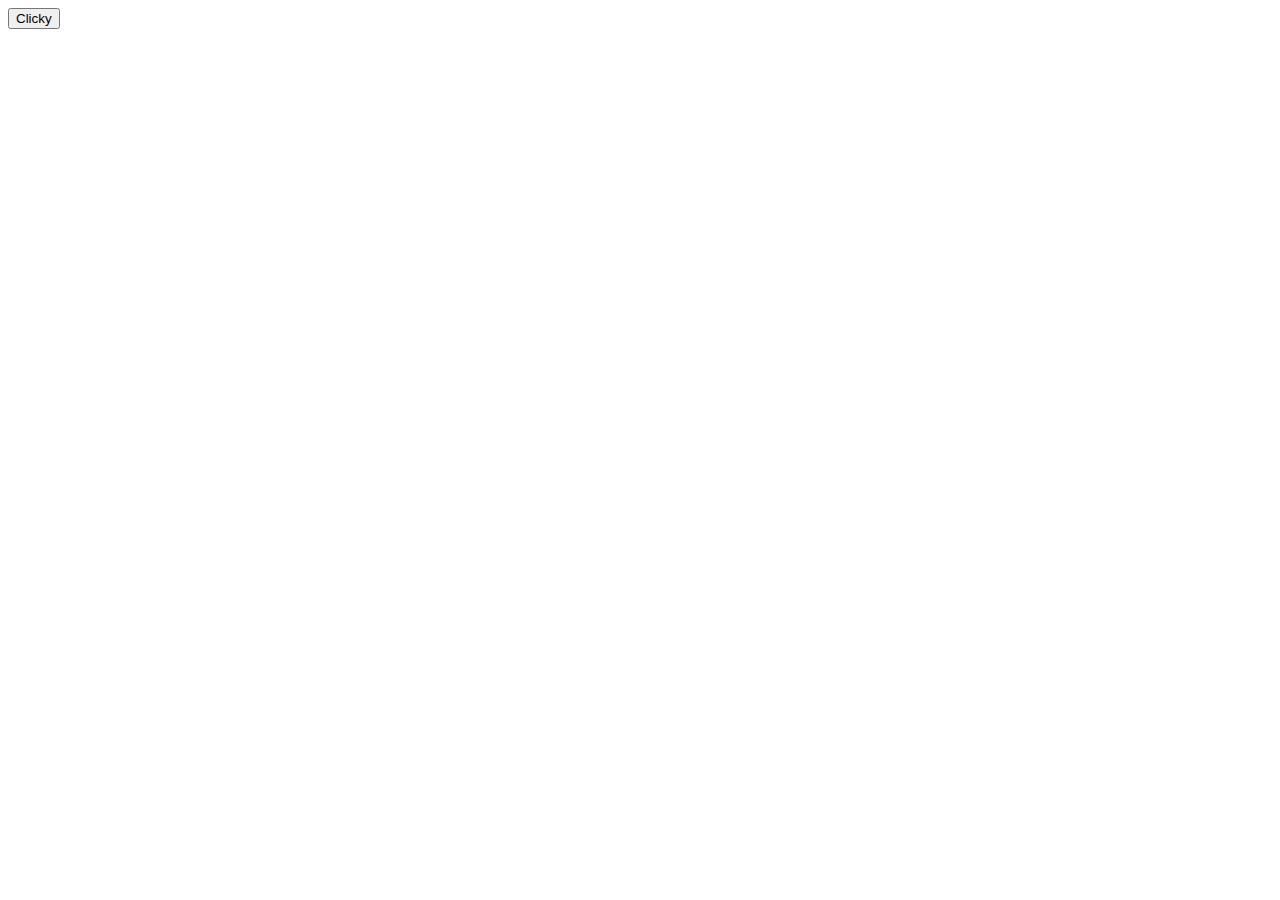
==== index.html @ 056ab35a "fetch html" ====
<!DOCTYPE html>
<html lang="en" dir="ltr">
  <head>
    <meta charset="utf-8">
    <script src="./script.js" type="text/javascript"></script>
    <title></title>
  </head>
  <body>
    <input type="button" value="Clicky" id="button"></button>
  </body>
</html>
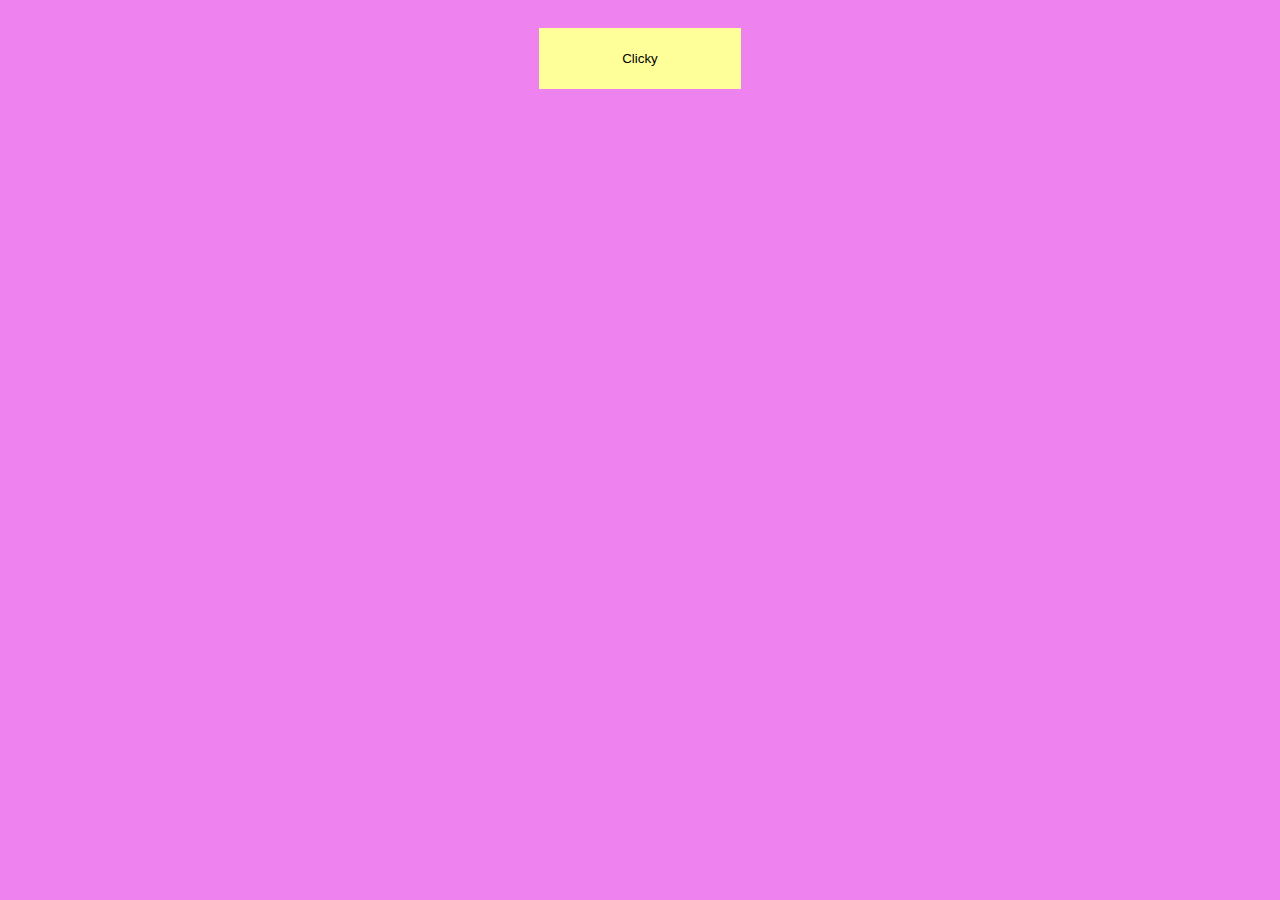
==== commit ba318e84: "update" ====
--- a/index.html
+++ b/index.html
@@ -3,6 +3,7 @@
   <head>
     <meta charset="utf-8">
     <script src="./script.js" type="text/javascript"></script>
+    <link href="./style.css" rel="stylesheet">
     <title></title>
   </head>
   <body>
--- a/style.css
+++ b/style.css
@@ -0,0 +1,22 @@
+body {
+  text-align: center;
+  background-color: violet;
+}
+
+h1 {
+  font-size: 50px;
+}
+
+#button {
+  margin-top: 20px;
+  padding: 20px 80px;
+  background-color: #FFFF99;
+  border: solid #FFFF99;
+}
+
+p {
+  padding: 50px;
+  font-family: sans-serif;
+  font-weight: bold;
+  font-size: 34px;
+}
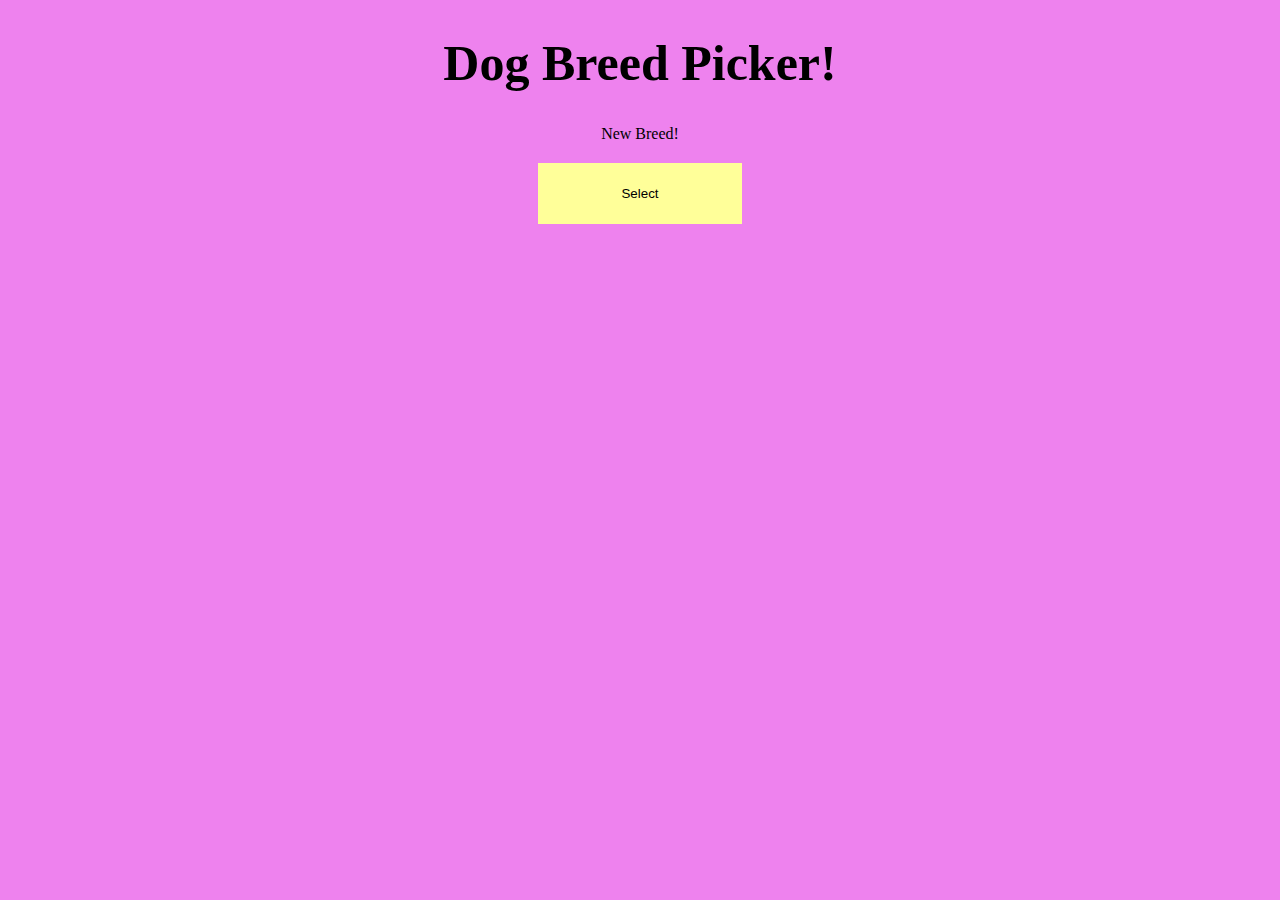
==== commit bdb4841b: "mixed up assignments TT_TT" ====
--- a/index.html
+++ b/index.html
@@ -2,11 +2,15 @@
 <html lang="en" dir="ltr">
   <head>
     <meta charset="utf-8">
+    <link rel="stylesheet" href="./style.css" type="text/css">
     <script src="./script.js" type="text/javascript"></script>
-    <link href="./style.css" rel="stylesheet">
     <title></title>
   </head>
   <body>
-    <input type="button" value="Clicky" id="button"></button>
+
+    <h1>Dog Breed Picker!</h1>
+    <span>New Breed!<br/></span>
+    <input type="button" value="Select" id="button"></input>
+
   </body>
 </html>
